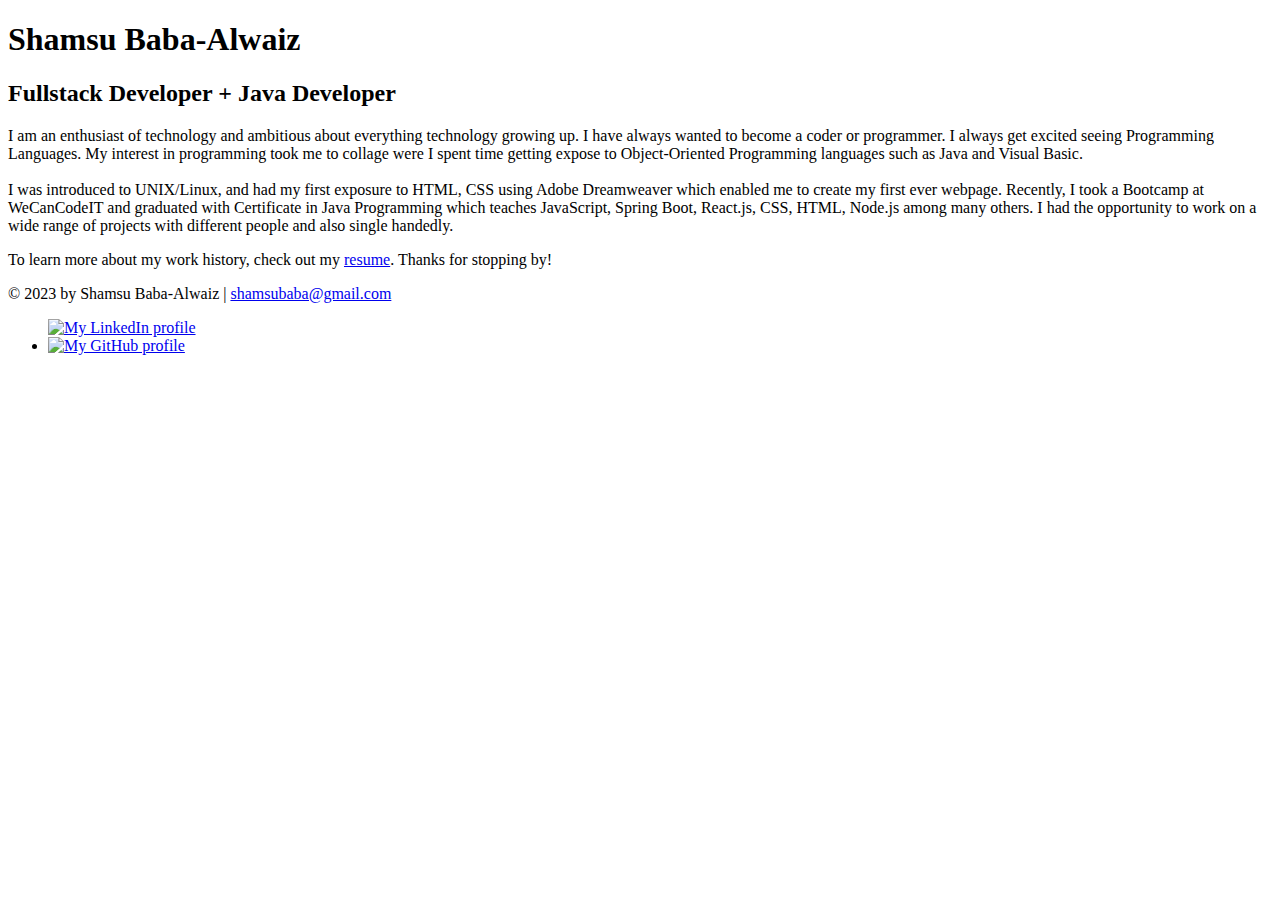
==== index.html @ e11d290f "first commit" ====
<!DOCTYPE html>
<html lang="en">
  <head>
    <meta charset="UTF-8">
    <meta name="viewport" content="width=device-width, initial-scale=1.0">
    <title>Shamsu Baba-Alwaiz | Fullstack Developer</title>
    <link rel="preconnect" href="https://fonts.googleapis.com">
    <link rel="preconnect" href="https://fonts.gstatic.com" crossorigin>
    <link href="https://fonts.googleapis.com/css2?family=Caveat&family=Open+Sans&display=swap" rel="stylesheet">
    <link rel="stylesheet" href="styles.css">
  </head>
  <body class="home">
    <!-- //  INTRO  // -->
    <div class="content-wrapper">
      <div class="content-bg">
        <header>
          <!-- Start content edits below this line. -->
          <h1>Shamsu Baba-Alwaiz</h1>
          <h2>Fullstack Developer + Java Developer</h2>

          <!-- End content edits here. -->
        </header>

        <!-- //  ABOUT ME  // -->
        <main>
        <p>I am an enthusiast of technology and ambitious about everything technology growing up. I have always wanted to become a coder or programmer. I always get excited seeing Programming Languages. My interest in programming took me to collage were I spent time getting expose to Object-Oriented Programming languages such as Java and Visual Basic.<br> 
            
        <br>I was introduced to UNIX/Linux, and had my first exposure to HTML, CSS using Adobe Dreamweaver which enabled me to create my first ever webpage. Recently, I took a Bootcamp at WeCanCodeIT and graduated with Certificate in Java Programming which teaches JavaScript, Spring Boot, React.js, CSS, HTML, Node.js among many others. I had the opportunity to work on a wide range of projects with different people and also single handedly. </p>

          <p>To learn more about my work history, check out my <a href="resume.html"> resume</a>. Thanks for stopping by!</p>
        </main>
      </div>
    </div>
    <!-- //  FOOTER INFO, SOCIAL MEDIA  // -->
    <footer>
      <p>© 2023 by Shamsu Baba-Alwaiz | <a href="mailto:email@example.com">shamsubaba@gmail.com</a></p>

      <ul class="socials">
       
          <a href="https://www.linkedin.com/in/shamsu-baba-alwaiz-3393a5149/" target="_blank"><img src="images/icon-logo-linkedin.png" alt="My LinkedIn profile"></a>
        </li>
        <li>
          <a href="https://github.com/shamsudeen" target="_blank"><img src="images/github_logo_social_media_icon.png" alt="My GitHub profile"></a>
        </li>
      </ul>
    </footer>
  </body>
</html>
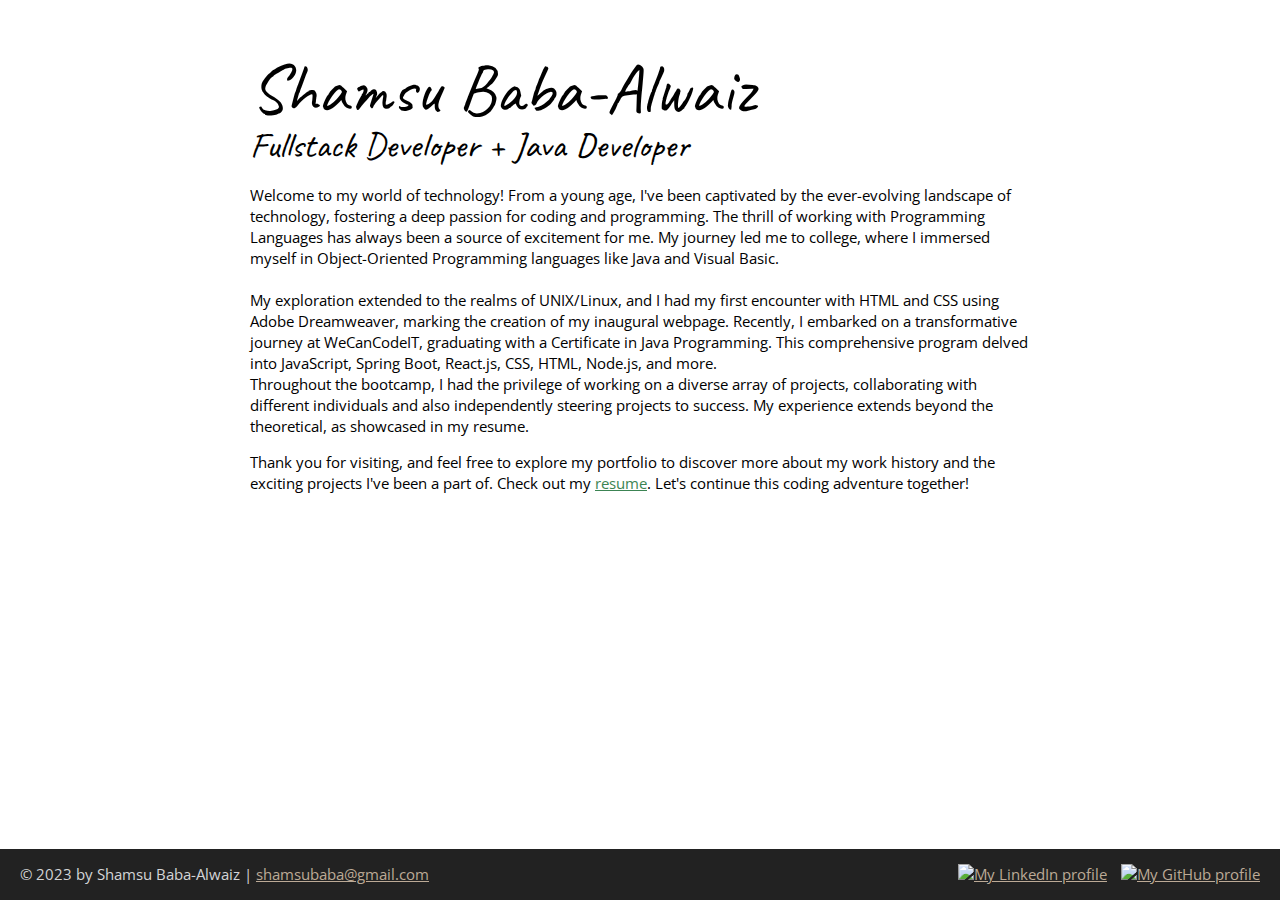
==== commit eecdbea0: "edited resume" ====
--- a/index.html
+++ b/index.html
@@ -23,11 +23,14 @@
 
         <!-- //  ABOUT ME  // -->
         <main>
-        <p>I am an enthusiast of technology and ambitious about everything technology growing up. I have always wanted to become a coder or programmer. I always get excited seeing Programming Languages. My interest in programming took me to collage were I spent time getting expose to Object-Oriented Programming languages such as Java and Visual Basic.<br> 
+        <p>Welcome to my world of technology! From a young age, I've been captivated by the ever-evolving landscape of technology, fostering a deep passion for coding and programming. The thrill of working with Programming Languages has always been a source of excitement for me. My journey led me to college, where I immersed myself in Object-Oriented Programming languages like Java and Visual Basic.<br> 
             
-        <br>I was introduced to UNIX/Linux, and had my first exposure to HTML, CSS using Adobe Dreamweaver which enabled me to create my first ever webpage. Recently, I took a Bootcamp at WeCanCodeIT and graduated with Certificate in Java Programming which teaches JavaScript, Spring Boot, React.js, CSS, HTML, Node.js among many others. I had the opportunity to work on a wide range of projects with different people and also single handedly. </p>
+        <br>My exploration extended to the realms of UNIX/Linux, and I had my first encounter with HTML and CSS using Adobe Dreamweaver, marking the creation of my inaugural webpage. Recently, I embarked on a transformative journey at WeCanCodeIT, graduating with a Certificate in Java Programming. This comprehensive program delved into JavaScript, Spring Boot, React.js, CSS, HTML, Node.js, and more.
+      
+        <br>Throughout the bootcamp, I had the privilege of working on a diverse array of projects, collaborating with different individuals and also independently steering projects to success. My experience extends beyond the theoretical, as showcased in my resume.<br>
+      </p>
 
-          <p>To learn more about my work history, check out my <a href="resume.html"> resume</a>. Thanks for stopping by!</p>
+          <p>Thank you for visiting, and feel free to explore my portfolio to discover more about my work history and the exciting projects I've been a part of. Check out my <a href="resume.html"> resume</a>. Let's continue this coding adventure together!</p>
         </main>
       </div>
     </div>
--- a/styles.css
+++ b/styles.css
@@ -0,0 +1,290 @@
+/*
+COLOR PALETTE
+
+Dark green    #3c8453
+Sandy beige   #bcaa96
+Dark gray     #222222
+Light gray    #d3d4d6
+Off-white     #f6f6f6
+*/
+
+/* GLOBAL STYLES 
+------------------------------------*/
+/* 
+  https://www.paulirish.com/2012/box-sizing-border-box-ftw/
+*/
+html {
+    box-sizing: border-box;
+    font-size: 62.5%;
+    /* set default to 10px */
+}
+
+*,
+*:before,
+*:after {
+    box-sizing: inherit;
+}
+
+html,
+body {
+    height: 100%;
+}
+
+body {
+    background: #f6f6f6;
+    margin: 0;
+    font-family: 'Open Sans', sans-serif;
+    font-size: 1.5rem;
+    line-height: 1.4;
+}
+
+h1,
+h2,
+h3 {
+    font-family: 'Caveat', cursive;
+    font-weight: 400;
+    margin: 0;
+}
+
+h1 {
+    font-size: 7rem;
+    line-height: 0.85;
+}
+
+h2 {
+    font-size: 3.6rem;
+}
+
+h3 {
+    font-size: 2.4rem;
+}
+
+/* links */
+a {
+    color: #3c8453;
+}
+
+a:hover {
+    color: #bcaa96;
+    text-decoration: none;
+}
+
+footer a {
+    color: #bcaa96;
+}
+
+footer a:hover {
+    color: #3c8453;
+}
+
+.btn {
+    background: #3c8453;
+    color: #f6f6f6;
+    text-decoration: none;
+    text-transform: uppercase;
+    font-size: 1.2rem;
+    display: inline-block;
+    padding: 7px;
+    letter-spacing: 0.1em;
+    line-height: 1;
+    border-radius: 4px;
+}
+
+.content-wrapper {
+    margin: 0 auto;
+    padding: 30px;
+    max-width: 900px;
+}
+
+
+/* HOME
+------------------------------------*/
+.home {
+    background: url(images/bg-home-office-city.jpg) no-repeat;
+    background-size: cover;
+    display: flex;
+    flex-direction: column;
+}
+
+.home .content-wrapper {
+    flex: 1 0 auto;
+}
+
+.content-bg {
+    background: rgb(255 255 255 / 0.9);
+    padding: 30px;
+}
+
+@media screen and (max-width:650px) {
+    .home .content-wrapper {
+        padding: 10px;
+    }
+
+    .content-bg {
+        padding: 20px;
+    }
+}
+
+
+/* RESUME
+------------------------------------*/
+.resume header::before {
+    background: url(images/bg-home-office-bookshelf.jpg) center;
+    background-size: cover;
+    content: "";
+    display: block;
+    height: 375px;
+}
+
+.resume-section {
+    margin-bottom: 50px;
+}
+
+.resume-section h2 {
+    border-bottom: 2px dashed #d3d4d6;
+}
+
+.download-link {
+    position: fixed;
+    top: 5px;
+    left: 5px;
+    font-size: 1.5rem;
+}
+
+@media screen and (max-width: 1200px) {
+    .download-link {
+        position: absolute;
+    }
+}
+
+@media screen and (max-width: 500px) {
+    .resume header::before {
+        height: 200px;
+    }
+
+    h1 {
+        font-size: 5rem;
+    }
+
+    h2 {
+        font-size: 2.6rem;
+    }
+}
+
+
+/* Projects
+------------------------------------*/
+.project-item {
+    margin: 30px 0;
+}
+
+.project-item img {
+    width: 300px;
+}
+
+@media screen and (min-width:860px) {
+    .project-item {
+        display: flow-root;
+    }
+
+    .project-item img {
+        float: left;
+        margin-right: 20px;
+    }
+}
+
+@media screen and (min-width:650px) and (max-width:859px) {
+    .project-wrapper {
+        display: grid;
+        grid-template-columns: repeat(2, 1fr);
+        column-gap: 20px;
+    }
+
+    .project-item img {
+        width: 100%;
+    }
+}
+
+@media screen and (max-width:500px) {
+    .project-item img {
+        width: 100%;
+        margin-bottom: 10px;
+    }
+}
+
+
+/* Work Experience
+------------------------------------*/
+.work-item {
+    margin: 30px 0;
+}
+
+.work-details p {
+    margin: 0;
+}
+
+@media screen and (min-width: 860px) {
+    .work-item {
+        display: grid;
+        grid-template-columns: 300px 1fr;
+        column-gap: 20px;
+    }
+
+    .work-summary p:first-child {
+        margin-top: 0;
+    }
+}
+
+
+/* Education
+------------------------------------*/
+.education-item {
+    margin: 30px 0;
+}
+
+.education-item p {
+    margin: 0;
+}
+
+
+
+/* FOOTER
+------------------------------------*/
+footer {
+    background: #222;
+    color: #d3d4d6;
+}
+
+.socials {
+    list-style-type: none;
+    padding: 0;
+}
+
+.socials li {
+    display: inline-block;
+    margin-left: 10px;
+}
+
+.socials img {
+    width: 32px;
+}
+
+.socials img:hover {
+    opacity: 0.5;
+}
+
+@media screen and (min-width: 860px) {
+    footer {
+        display: flex;
+        justify-content: space-between;
+        padding: 0 20px;
+    }
+}
+
+@media screen and (max-width: 859px) {
+    footer {
+        text-align: center;
+        padding: 10px;
+    }
+
+}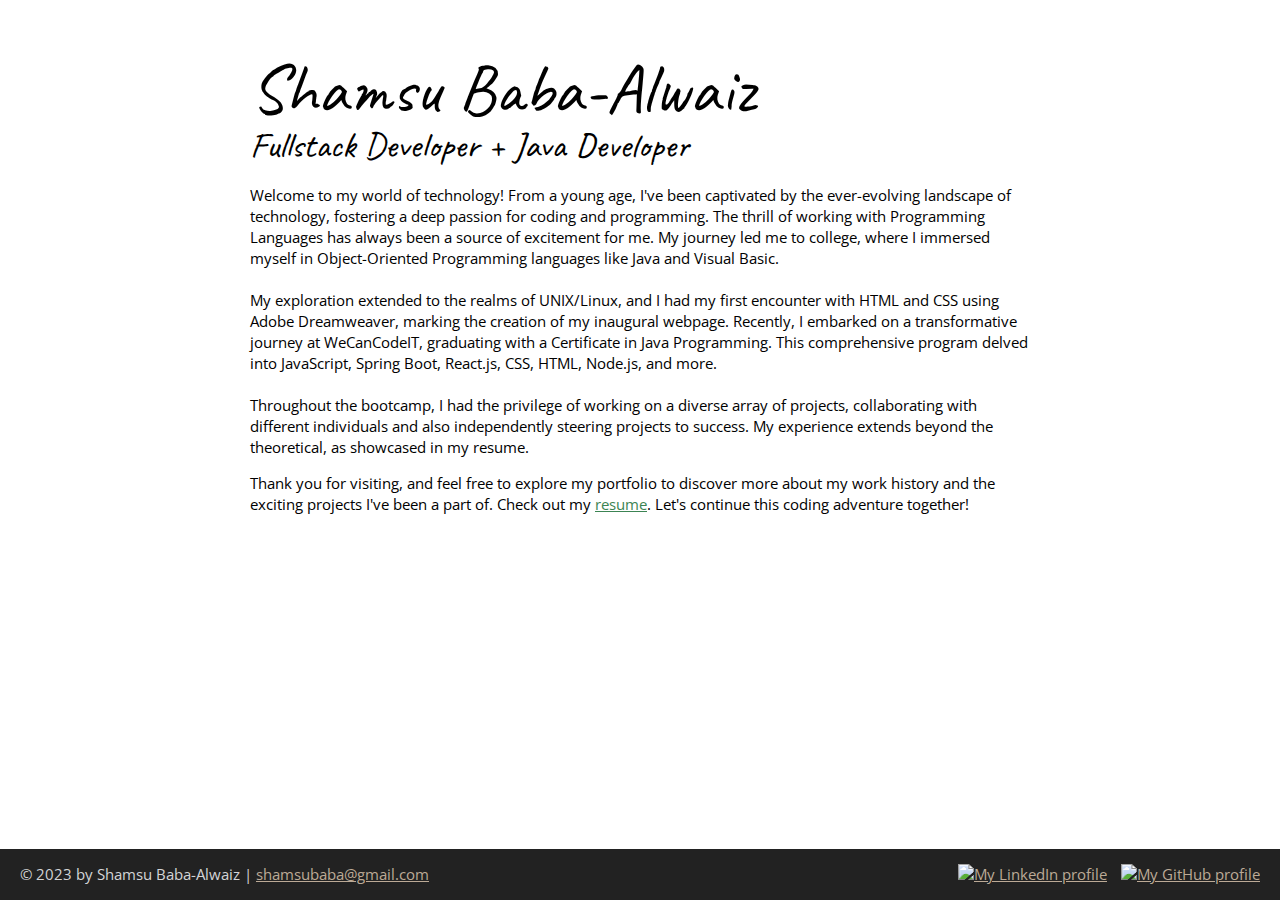
==== commit ff9b788f: "edited index" ====
--- a/index.html
+++ b/index.html
@@ -25,7 +25,7 @@
         <main>
         <p>Welcome to my world of technology! From a young age, I've been captivated by the ever-evolving landscape of technology, fostering a deep passion for coding and programming. The thrill of working with Programming Languages has always been a source of excitement for me. My journey led me to college, where I immersed myself in Object-Oriented Programming languages like Java and Visual Basic.<br> 
             
-        <br>My exploration extended to the realms of UNIX/Linux, and I had my first encounter with HTML and CSS using Adobe Dreamweaver, marking the creation of my inaugural webpage. Recently, I embarked on a transformative journey at WeCanCodeIT, graduating with a Certificate in Java Programming. This comprehensive program delved into JavaScript, Spring Boot, React.js, CSS, HTML, Node.js, and more.
+        <br>My exploration extended to the realms of UNIX/Linux, and I had my first encounter with HTML and CSS using Adobe Dreamweaver, marking the creation of my inaugural webpage. Recently, I embarked on a transformative journey at WeCanCodeIT, graduating with a Certificate in Java Programming. This comprehensive program delved into JavaScript, Spring Boot, React.js, CSS, HTML, Node.js, and more.<br>
       
         <br>Throughout the bootcamp, I had the privilege of working on a diverse array of projects, collaborating with different individuals and also independently steering projects to success. My experience extends beyond the theoretical, as showcased in my resume.<br>
       </p>
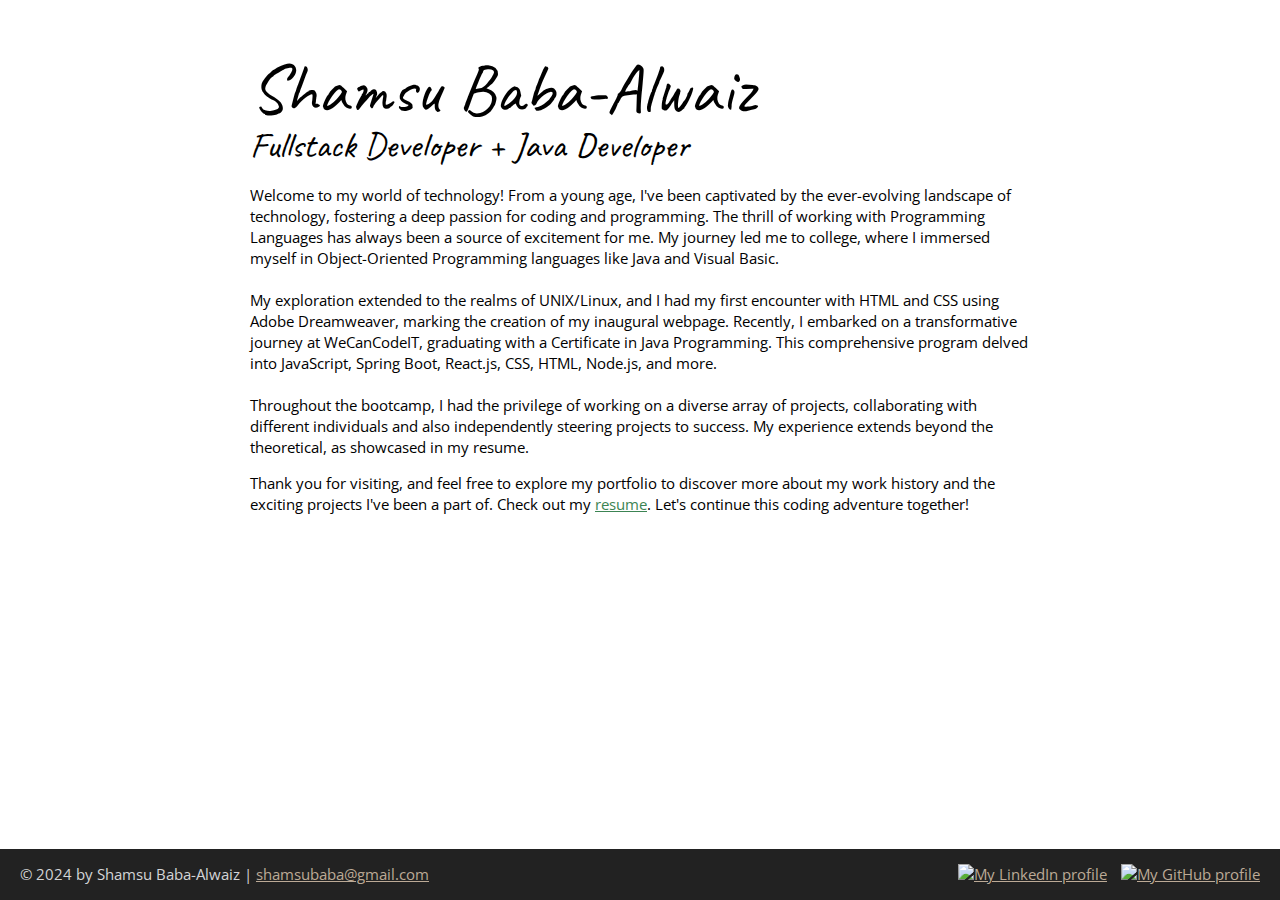
==== commit b76ea440: "changes to the resume" ====
--- a/index.html
+++ b/index.html
@@ -36,7 +36,7 @@
     </div>
     <!-- //  FOOTER INFO, SOCIAL MEDIA  // -->
     <footer>
-      <p>© 2023 by Shamsu Baba-Alwaiz | <a href="mailto:email@example.com">shamsubaba@gmail.com</a></p>
+      <p>© 2024 by Shamsu Baba-Alwaiz | <a href="mailto:email@example.com">shamsubaba@gmail.com</a></p>
 
       <ul class="socials">
        
